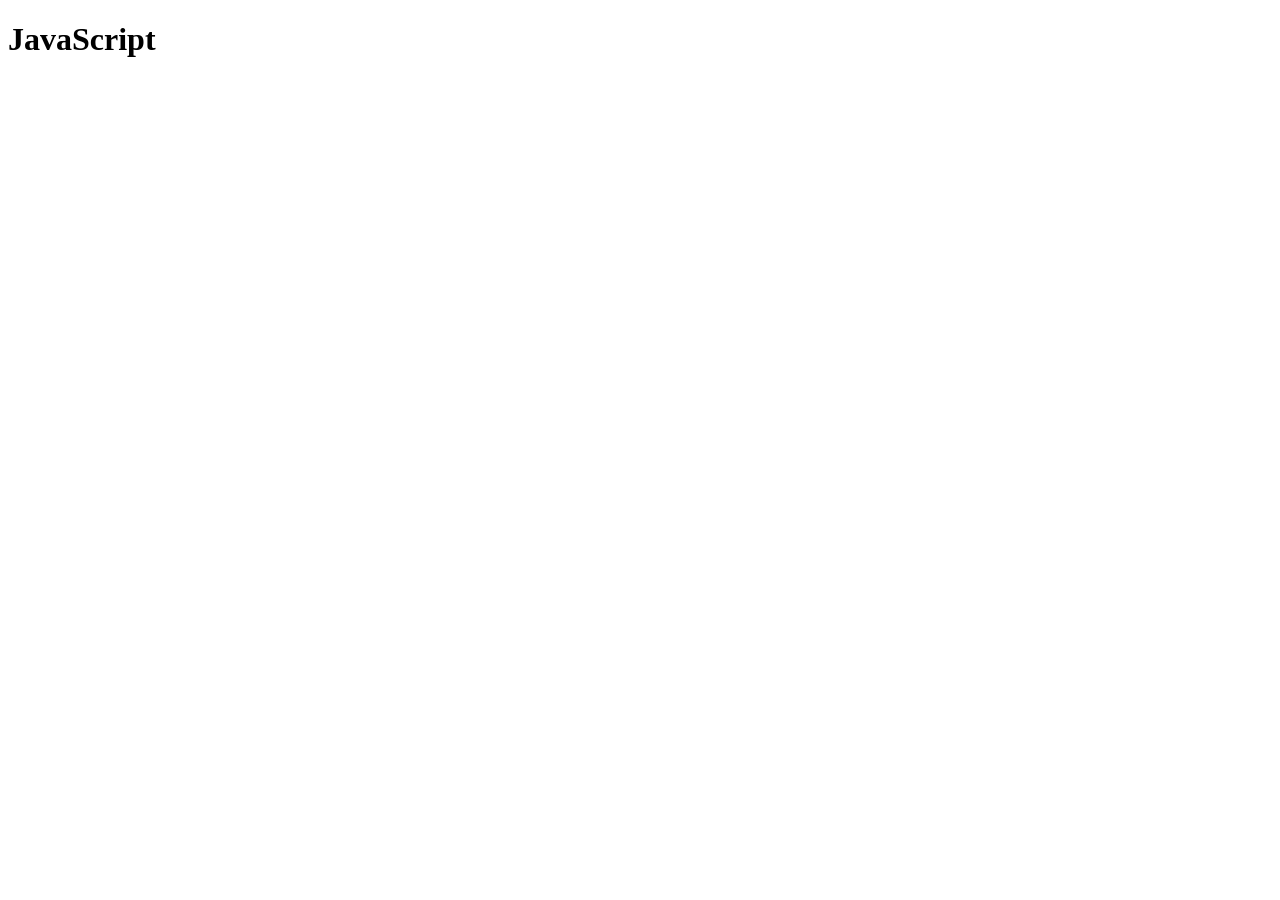
==== javascript/index.html @ a0bb6bf9 "first commit" ====
<!DOCTYPE html>
<html lang="en">
  <head>
    <meta charset="UTF-8" />
    <meta http-equiv="X-UA-Compatible" content="IE=edge" />
    <meta name="viewport" content="width=device-width, initial-scale=1.0" />
    <title>Aprendiendo JavaScript</title>
  </head>
  <body>
    <h1>JavaScript</h1>
    <script src="learning-javascript.js"></script>
  </body>
</html>
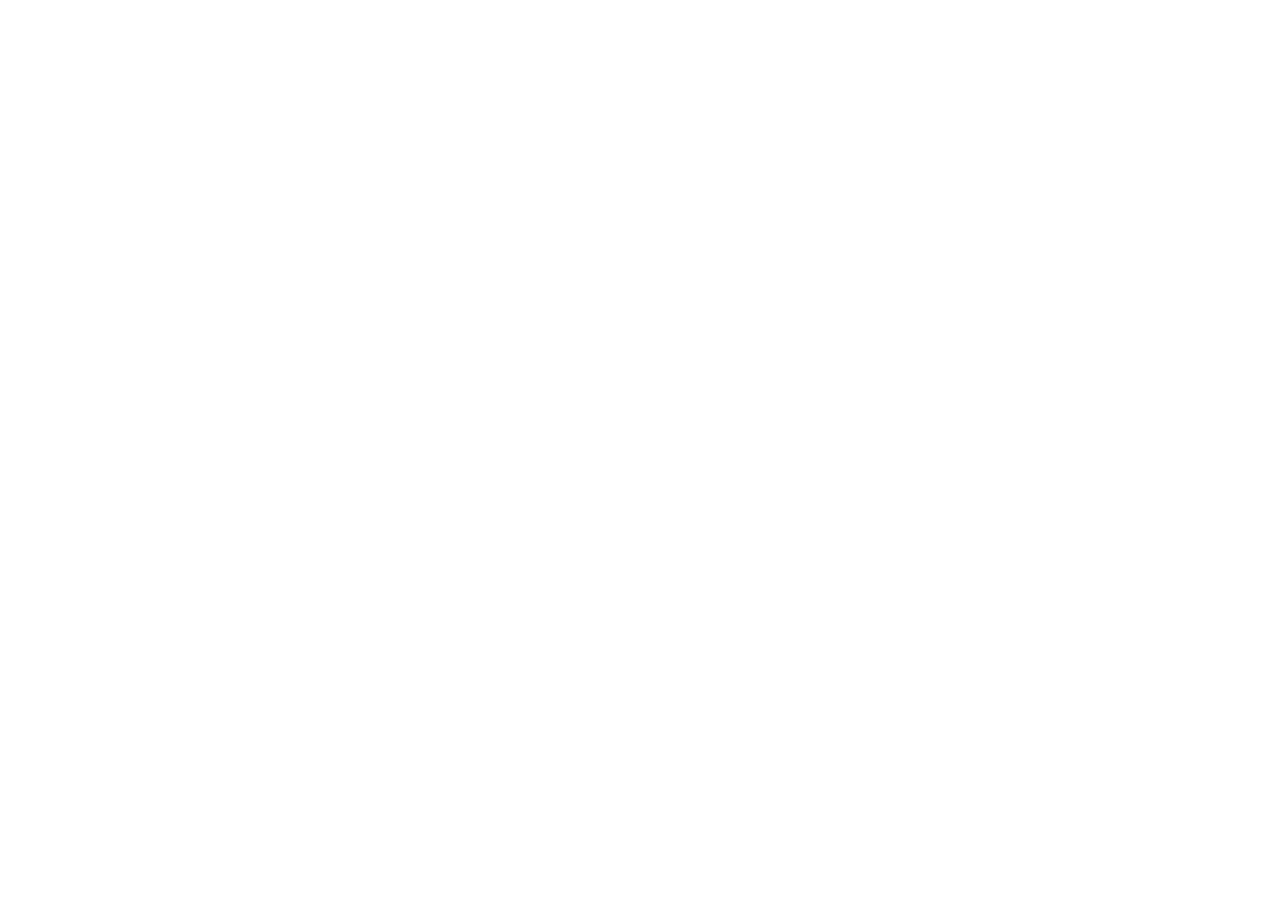
==== commit aa1ceedd: "ningun cambio notable" ====
--- a/javascript/index.html
+++ b/javascript/index.html
@@ -7,7 +7,6 @@
     <title>Aprendiendo JavaScript</title>
   </head>
   <body>
-    <h1>JavaScript</h1>
-    <script src="learning-javascript.js"></script>
+    <script src="main.js"></script>
   </body>
 </html>
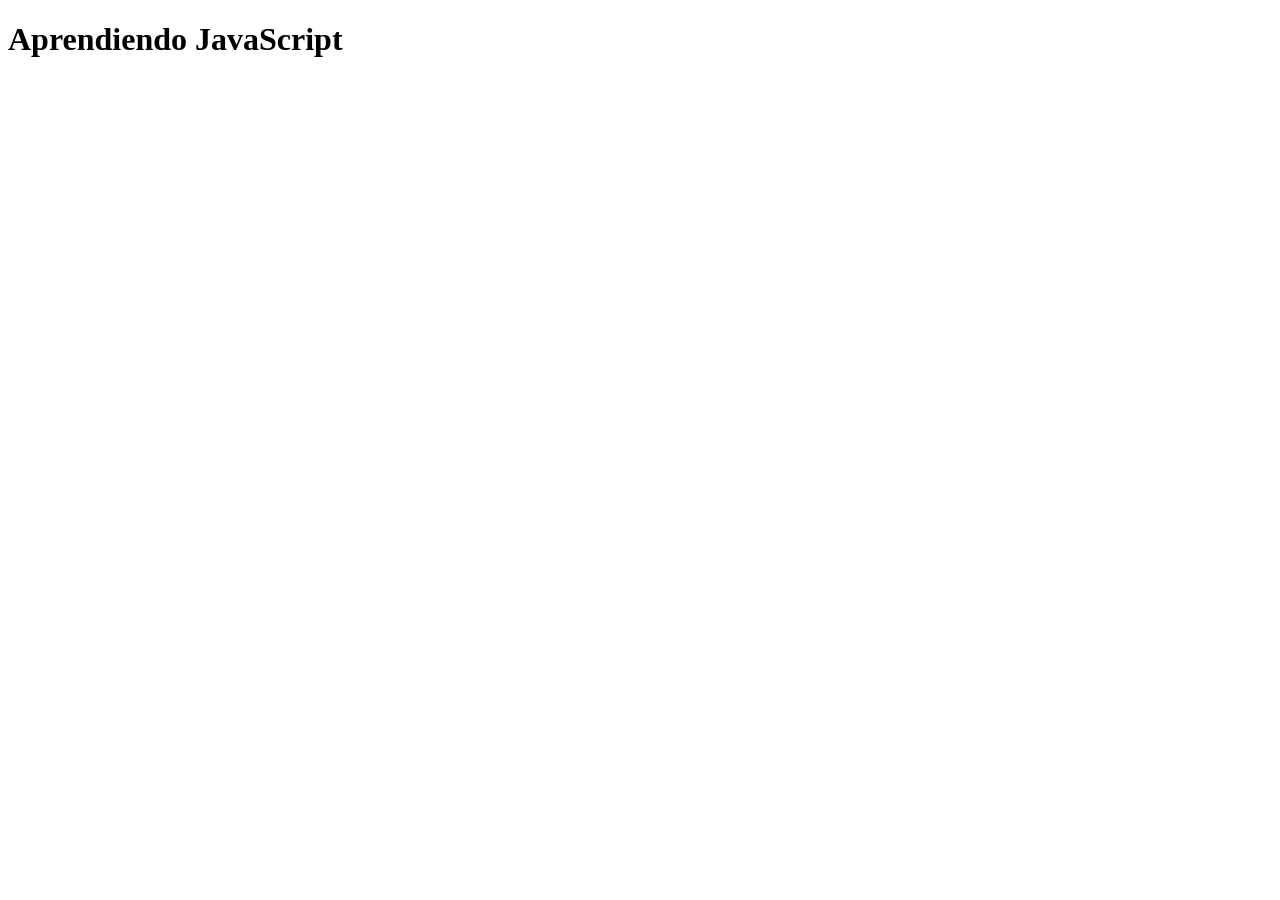
==== commit 6890c6b3: "se creo la carpeta problemas" ====
--- a/javascript/index.html
+++ b/javascript/index.html
@@ -7,6 +7,7 @@
     <title>Aprendiendo JavaScript</title>
   </head>
   <body>
+    <h1>Aprendiendo JavaScript</h1>
     <script src="main.js"></script>
   </body>
 </html>
